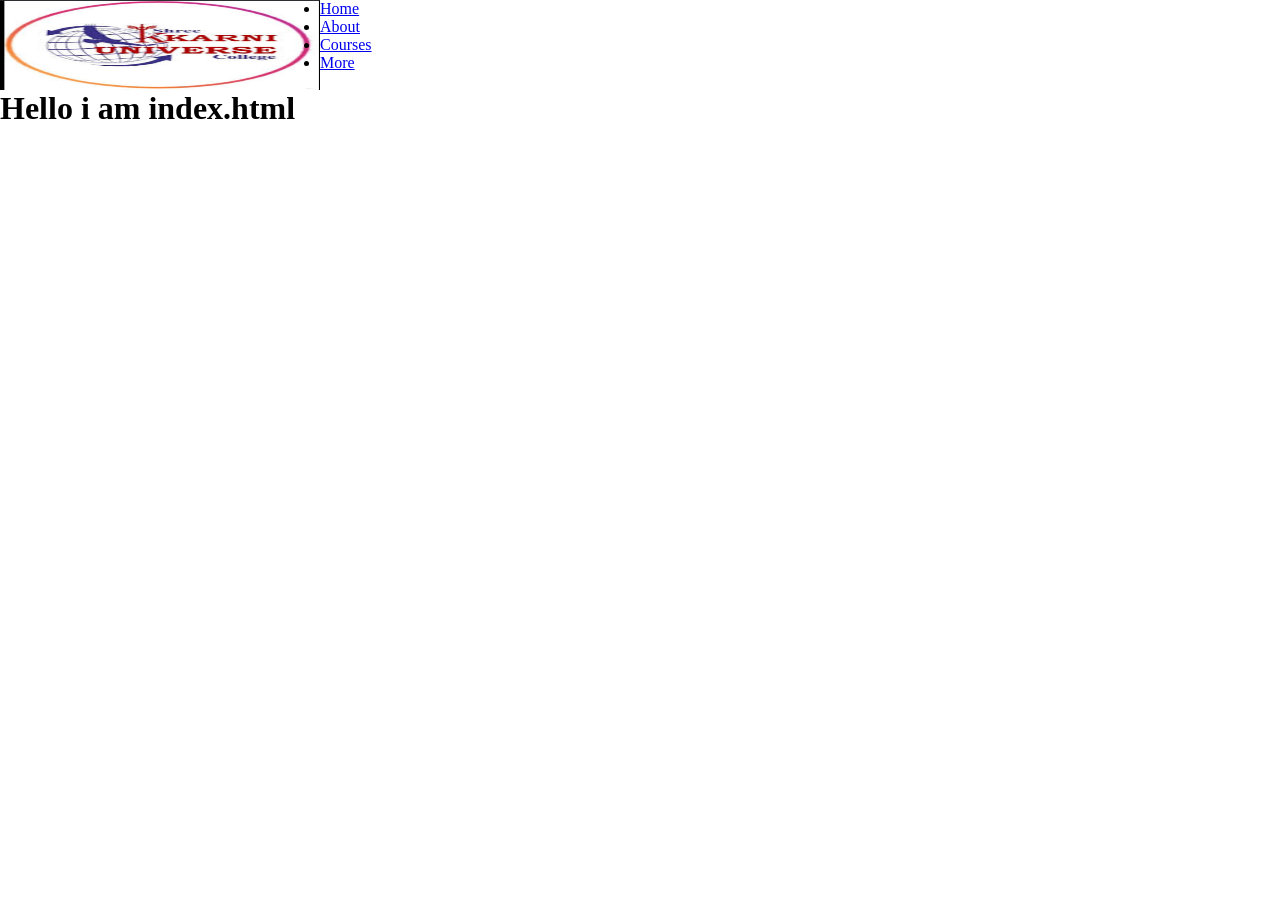
==== index.html @ dfc06209 "Update index.html" ====
<html>
  <head>
    <title> this is my first project</title>
    <link rel="stylesheet" href="css/style.css">
    <meta name="viewport" content="width=device-width,initial-scale=1.0">
    
  </head>
  <body>
    <div id="callMenu"></div>
    <script>
      fetch("header.html")
        .then(response=>response.text())
        .then(data=>{
          document.getElementById("callMenu")
          .innerHTML=data;
        });
    </script>
    <h1>Hello i am index.html</h1>
    
   </body>
 </html>
---- css/style.css ----
*{
  margin:0;
  padding:0;
}
.header{ 
  height:10%;
  width:100%;
  display:flex;
}
.logo{
  width:25%;
  background-color:gray;
}
.logo a{
  width:100%;
  height:100%;
  display:flex;
  justify-content:center;
 }
 .logo a img {
  height:auto;
  width:auto;
}
.menu{
  width:75%;
  background-color:black;
  display:flex;
}
.menu .menubar{
  width:100%;
  height:100%;
}
.menu .menubar ul{
  display:flex;
  height:100%;
  width:100%;
  align-items:center;
  justify-content:space-around;
  }
.menu ul li{
  list-style-type:none;
  padding-bottom:2.5%;
}
.menu ul li a{
  text-decoration:none;
  color:white;
  font-size:1.5vw; 
  position:absolute;
}
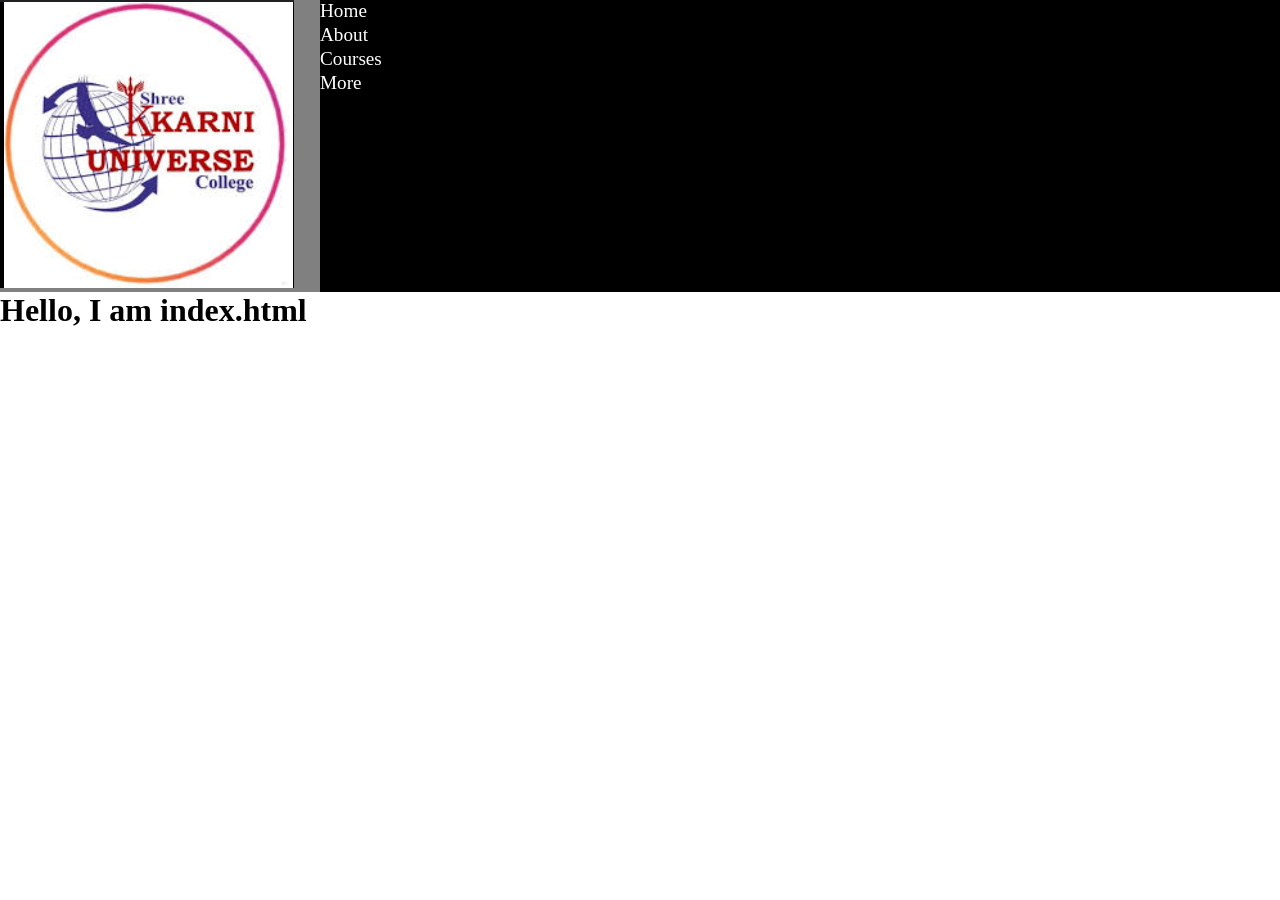
==== commit 692a54d5: "Update index.html" ====
--- a/index.html
+++ b/index.html
@@ -1,21 +1,25 @@
-<html>
-  <head>
-    <title> this is my first project</title>
+<!DOCTYPE html>
+<html lang="en">
+<head>
+    <meta charset="UTF-8">
+    <meta name="viewport" content="width=device-width, initial-scale=1.0">
     <link rel="stylesheet" href="css/style.css">
-    <meta name="viewport" content="width=device-width,initial-scale=1.0">
-    
-  </head>
-  <body>
-    <div id="callMenu"></div>
-    <script>
-      fetch("header.html")
-        .then(response=>response.text())
-        .then(data=>{
-          document.getElementById("callMenu")
-          .innerHTML=data;
+    <title>My First Project</title>
+</head>
+
+<body>
+
+<div id="callMenu"></div>
+
+<script>
+    fetch("header.html")
+        .then(response => response.text())
+        .then(data => {
+            document.getElementById("callMenu").innerHTML = data;
         });
-    </script>
-    <h1>Hello i am index.html</h1>
-    
-   </body>
- </html>
+</script>
+
+<h1>Hello, I am index.html</h1>
+
+</body>
+</html>
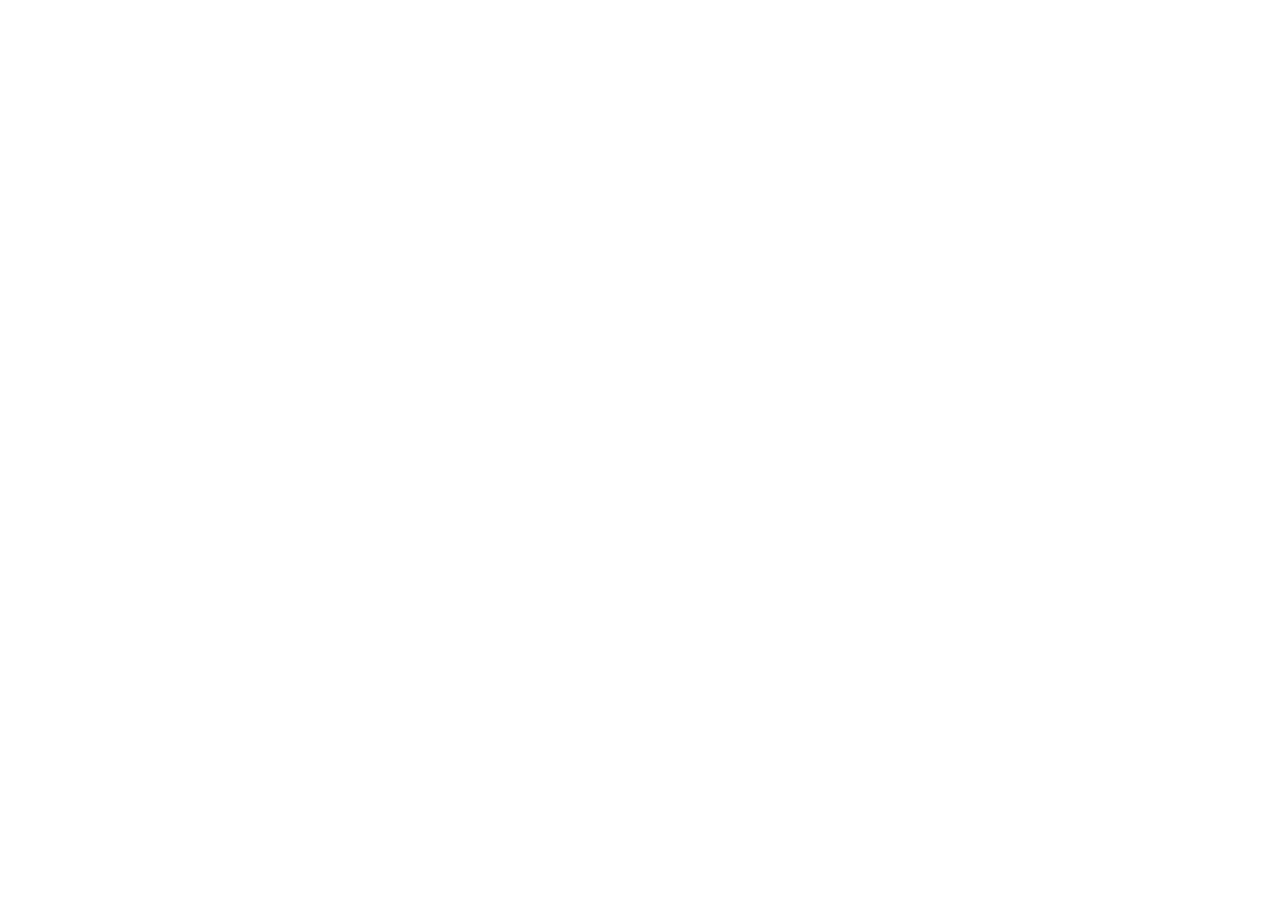
==== commit 8bb2d853: "Update index.html" ====
--- a/index.html
+++ b/index.html
@@ -1,25 +1,11 @@
-<!DOCTYPE html>
-<html lang="en">
-<head>
-    <meta charset="UTF-8">
-    <meta name="viewport" content="width=device-width, initial-scale=1.0">
+<html>
+  <head>
+    <title>This is college website build during training programe of the students</title>
     <link rel="stylesheet" href="css/style.css">
-    <title>My First Project</title>
-</head>
-
-<body>
-
-<div id="callMenu"></div>
-
-<script>
-    fetch("header.html")
-        .then(response => response.text())
-        .then(data => {
-            document.getElementById("callMenu").innerHTML = data;
-        });
-</script>
-
-<h1>Hello, I am index.html</h1>
-
-</body>
+    <meta name="viewport" content="width=device-width,initial-scale=1.0">
+    <script src="js/menu.js" defer></script>
+  </head>
+  <body>
+    <div id="header"></div>
+  </body>
 </html>
--- a/css/style.css
+++ b/css/style.css
@@ -1,50 +1,60 @@
-*{
-  margin:0;
-  padding:0;
+* {
+  margin: 0;
+  padding: 0;
 }
-.header{ 
-  height:10%;
-  width:100%;
-  display:flex;
+
+.header {
+  width: 100%;
+  height: 10vh;
+  display: flex;
 }
-.logo{
-  width:25%;
-  background-color:gray;
+
+.logo {
+  width: 40%;           /* Increased logo area */
+  background-color: black;
+  display: flex;
 }
-.logo a{
-  width:100%;
-  height:100%;
-  display:flex;
-  justify-content:center;
- }
- .logo a img {
-  height:auto;
-  width:auto;
+
+.logo a {
+  display: flex;
+  justify-content: center;
+  width: 100%;
+  height: 100%;
 }
-.menu{
-  width:75%;
-  background-color:black;
-  display:flex;
+
+.logo a img {
+  width: auto;           /* Makes logo larger */
+  height: auto;
+   align-items: center;
 }
-.menu .menubar{
-  width:100%;
-  height:100%;
+
+.menu {
+  width: 70%;
+  background-color: gray;
+  display: flex;
 }
-.menu .menubar ul{
-  display:flex;
-  height:100%;
-  width:100%;
-  align-items:center;
-  justify-content:space-around;
-  }
-.menu ul li{
-  list-style-type:none;
+
+.menu .menubar {
+  width: 100%;
+  height: 100%;
+}
+
+.menu .menubar ul {
+  display: flex;
+  height: 100%;
+  width: 100%;
+  align-items: center;
+  justify-content: space-around;
+}
+
+.menu .menubar ul li {
+  list-style-type: none;
   padding-bottom:2.5%;
 }
-.menu ul li a{
-  text-decoration:none;
-  color:white;
-  font-size:1.5vw; 
+
+.menu .menubar ul li a {
+  text-decoration: none;
+  color: black;
+  font-size: 1.5vw;
   position:absolute;
 }
-
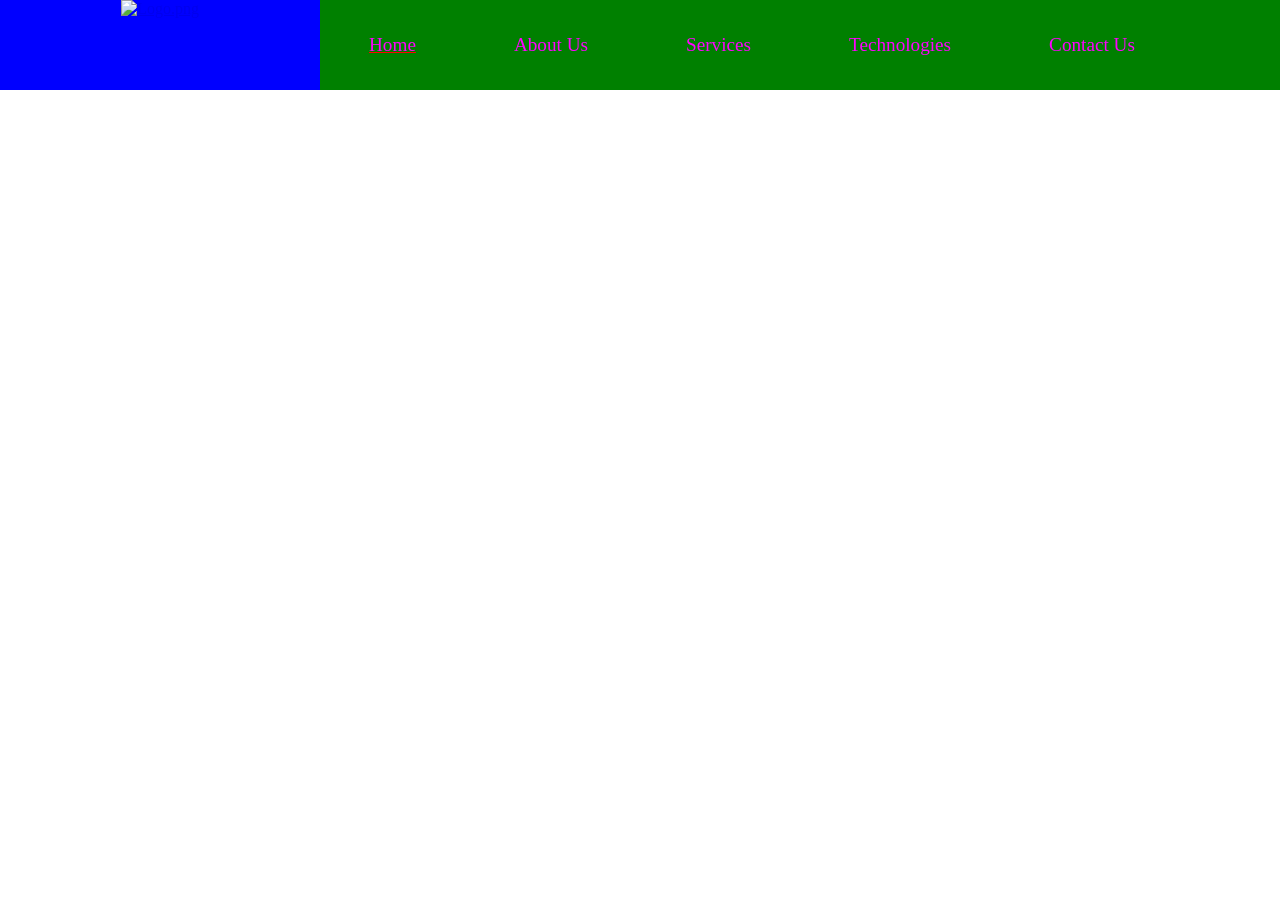
==== commit 7cac4960: "Update index.html" ====
--- a/index.html
+++ b/index.html
@@ -6,6 +6,11 @@
     <script src="js/menu.js" defer></script>
   </head>
   <body>
-    <div id="header"></div>
+    <div id="header"> 
+      <div class="logo">
+        <a href="www.google.com">
+            <img src="images/Screenshot 2025-11-25 141311.png" alt="logo">
+        </a>
+    </div>
   </body>
 </html>
--- a/css/style.css
+++ b/css/style.css
@@ -1,3 +1,4 @@
+
 * {
   margin: 0;
   padding: 0;
@@ -5,56 +6,181 @@
 
 .header {
   width: 100%;
-  height: 10vh;
-  display: flex;
+  height: 10%;
+  background-color: red;
+  display:flex;
 }
 
 .logo {
-  width: 40%;           /* Increased logo area */
-  background-color: black;
-  display: flex;
+  width: 25%;
+  height: 100%;
+  background-color: blue;
 }
 
 .logo a {
-  display: flex;
+  height: 100%;
+  width: 100%;
+  display:flex;
   justify-content: center;
-  width: 100%;
-  height: 100%;
 }
 
 .logo a img {
-  width: auto;           /* Makes logo larger */
+  width: auto;
   height: auto;
-   align-items: center;
 }
 
 .menu {
-  width: 70%;
-  background-color: gray;
-  display: flex;
+  width: 75%;
+  height: 100%;
+  background-color: green;
 }
 
 .menu .menubar {
-  width: 100%;
   height: 100%;
+  width: 100%; 
 }
 
 .menu .menubar ul {
-  display: flex;
+  width: 90%;
   height: 100%;
-  width: 100%;
+  display:flex;
+  justify-content: space-around;
   align-items: center;
-  justify-content: space-around;
 }
 
-.menu .menubar ul li {
-  list-style-type: none;
-  padding-bottom:2.5%;
+.menubar ul li {
+  position: relative;
+  list-style: none;
+  height: 100%;  
+  display: flex;
+  align-items: center;
 }
 
-.menu .menubar ul li a {
+.menubar ul li a {
   text-decoration: none;
-  color: black;
+  color: magenta;
   font-size: 1.5vw;
-  position:absolute;
+  display: flex;
+  justify-content: center;
+  align-items: center;
+  height: 100%;
+  position: static !important;
 }
+
+.menu .mobilebar {
+  height: 100%;
+  width: 0%;
+}
+
+.menu .menubar ul li .submenu {
+  display: none;
+  position: absolute;
+  top:100%;
+  left: 50%;
+  transform: translateX(-50%);
+  background: magenta;
+  border: 1px solid black;
+  width: 200px;
+  height: auto;
+  flex-direction:column;
+  padding:5px 0;
+  z-index: 10;
+}
+
+.menu .menubar ul li .submenu li{
+  list-style: none;
+  padding: 8px 5%;
+  width: 90%;
+  display: flex;
+  justify-content: center;
+  align-items: center; 
+}
+
+.menu .menubar ul li .submenu li a{
+  font-size:1vw;
+  color: white;
+  text-align: center;
+  display: inline-block;
+  max-width: 100%;
+  /* position: absolute; */
+  white-space: nowrap;
+  overflow: hidden;
+  text-overflow: ellipsis;
+}
+
+.menu .menubar ul li:hover .submenu {
+  display: block;
+}
+
+.menu .menubar ul .underline_current > a {
+    text-decoration: underline;
+    text-decoration-color: red;
+}
+
+@media (max-width: 576px) {
+  .header {
+    height: 5%;
+    background: white;
+  }
+
+  .header .logo {
+    width: 80%;
+    background-color: white;
+  }
+
+  .header .logo a {
+    width: 50%;
+    background-color: white;
+    justify-content: none;
+    padding-left: 20%;
+  }
+
+  .header .menu {
+    width: 20%;
+    background-color: white;
+  }
+
+  .header .menu .menubar{
+    width: 0%;
+    height: 0%;
+  }
+
+  .header .menu .mobilebar {
+    width: 100%;
+    height: 100%;
+  }
+
+  .header .menu .mobilebar .hamburger {
+    width: 100%;
+    height: 100%;
+    display: flex;
+    justify-content: center;
+    align-items: center;
+    cursor: pointer;
+    background:green;
+  }
+
+  .header .menu .mobilebar .hamburger span {
+    display: block;
+    width: 20px;
+    height: 2px;
+    background: white;
+    border-radius: 2px;
+    box-shadow: 0 7px 0 white, 0 -7px 0 white;
+  }
+
+  .header .menu.mobile-open .menubar ul {
+    display: flex;
+    background: grey;
+    position: absolute;
+    top:5%;
+    left: 0;
+    right: 0;
+    z-index: 9;
+    flex-direction: column;
+  }
+
+
+
+  
+}
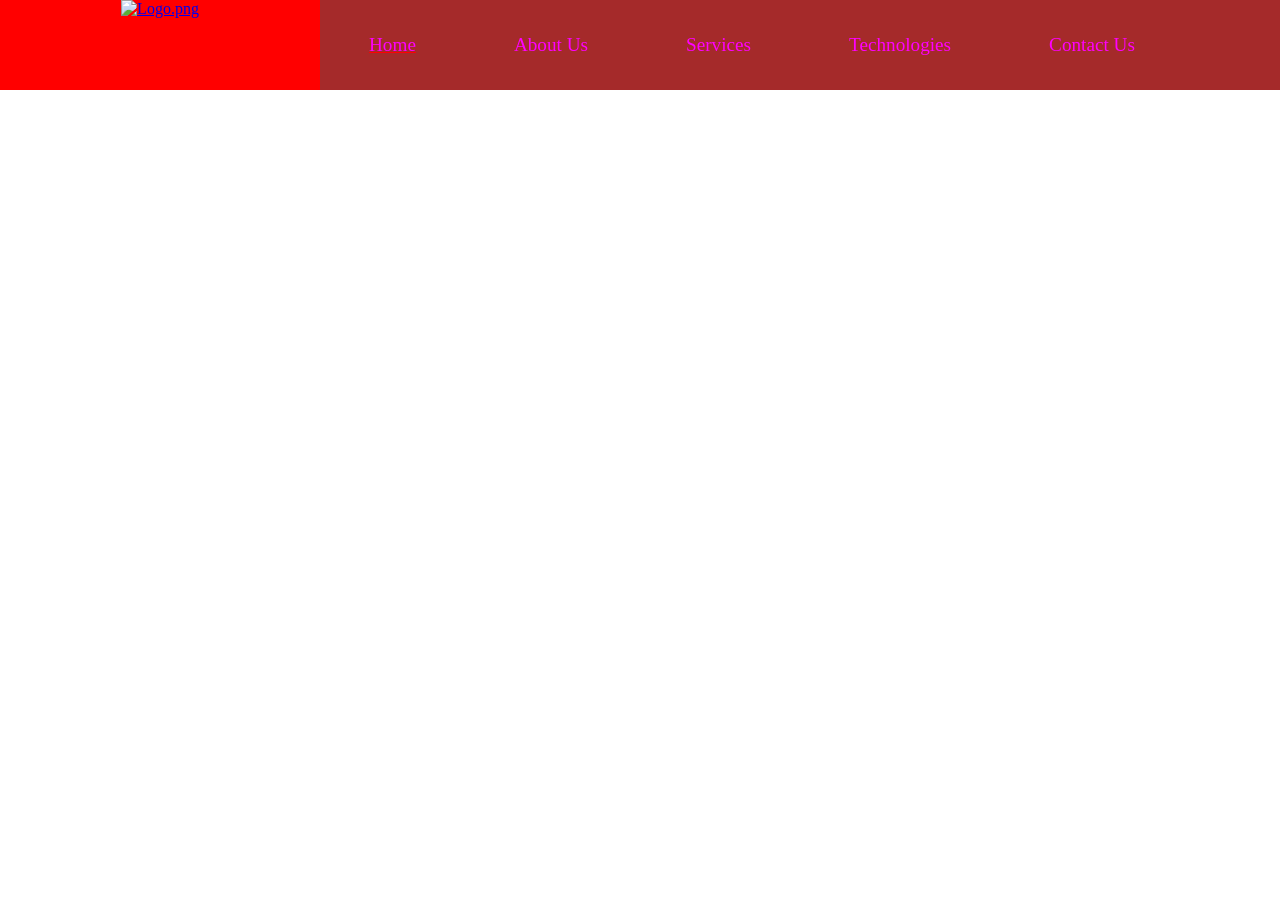
==== commit 66189fb1: "Update index.html" ====
--- a/index.html
+++ b/index.html
@@ -6,11 +6,6 @@
     <script src="js/menu.js" defer></script>
   </head>
   <body>
-    <div id="header"> 
-      <div class="logo">
-        <a href="www.google.com">
-            <img src="images/Screenshot 2025-11-25 141311.png" alt="logo">
-        </a>
-    </div>
+    <div id="header"></div> 
   </body>
 </html>
--- a/css/style.css
+++ b/css/style.css
@@ -7,14 +7,14 @@
 .header {
   width: 100%;
   height: 10%;
-  background-color: red;
+  background-color:black;
   display:flex;
 }
 
 .logo {
   width: 25%;
   height: 100%;
-  background-color: blue;
+  background-color:red;
 }
 
 .logo a {
@@ -32,7 +32,7 @@
 .menu {
   width: 75%;
   height: 100%;
-  background-color: green;
+  background-color: brown;
 }
 
 .menu .menubar {
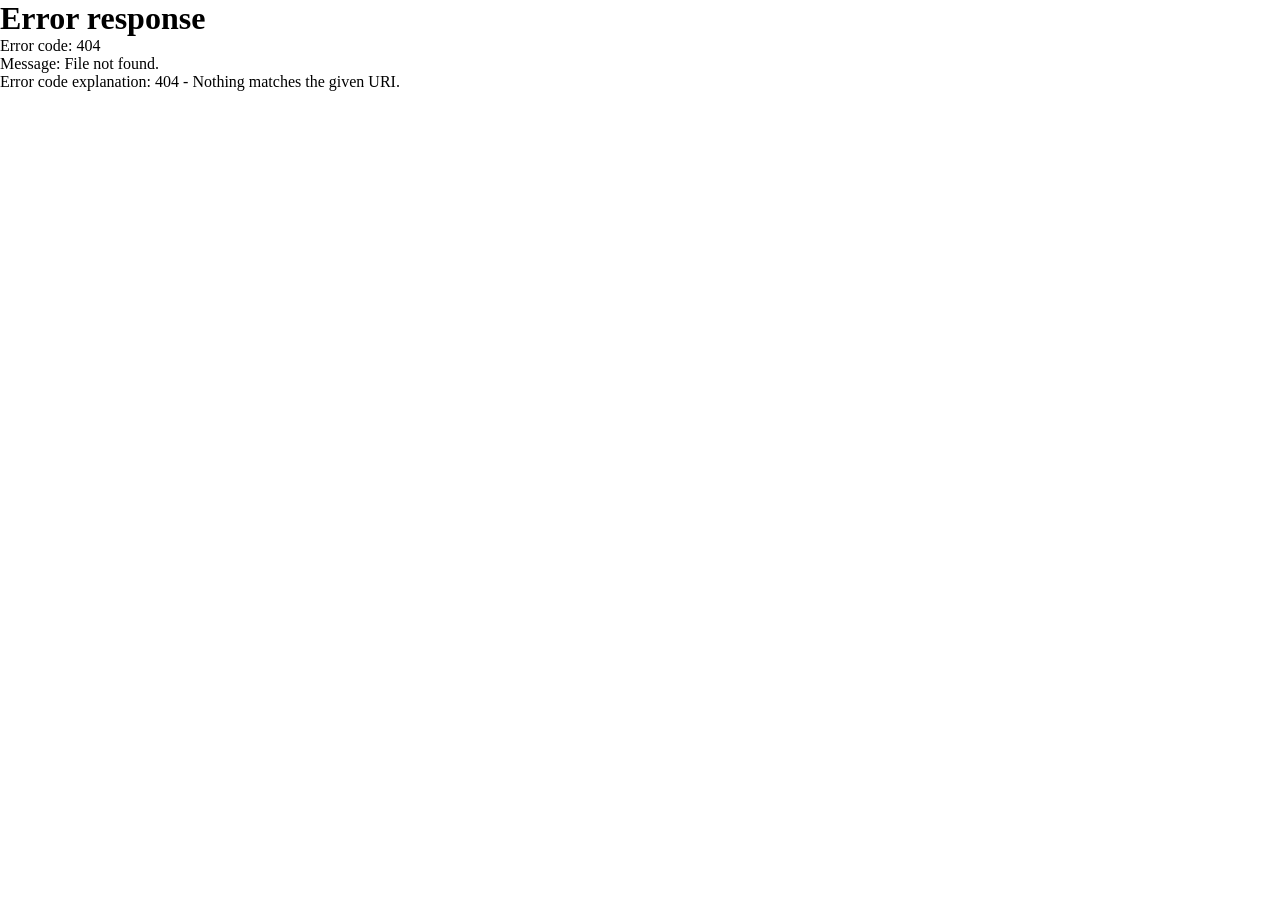
==== commit 9856ba35: "Update index.html" ====
--- a/index.html
+++ b/index.html
@@ -1,11 +1,33 @@
+
 <html>
   <head>
-    <title>This is college website build during training programe of the students</title>
+    <title>Project</title>
     <link rel="stylesheet" href="css/style.css">
     <meta name="viewport" content="width=device-width,initial-scale=1.0">
-    <script src="js/menu.js" defer></script>
   </head>
   <body>
-    <div id="header"></div> 
+    <div id="nav"></div>
+    <script>
+      fetch("navbar.html")
+      .then(res => res.text())
+      .then(data => {
+        document.getElementById("nav").innerHTML = data;
+
+        let currentpage = window.location.pathname.split("/").pop();
+        let links = document.querySelectorAll(".menu .menubar ul li a");
+        if(!currentpage  || currentpage == "#"){
+          currentpage ="index.html";
+        }
+        links.forEach(link=> {
+          console.log("current page:",currentpage);
+          let linkpage = link.getAttribute("href");
+          if (linkpage == currentpage){
+          link.closest("li").classList.add("underline_current");
+          }
+      });
+        });
+     
+    </script>
   </body>
 </html>
+     
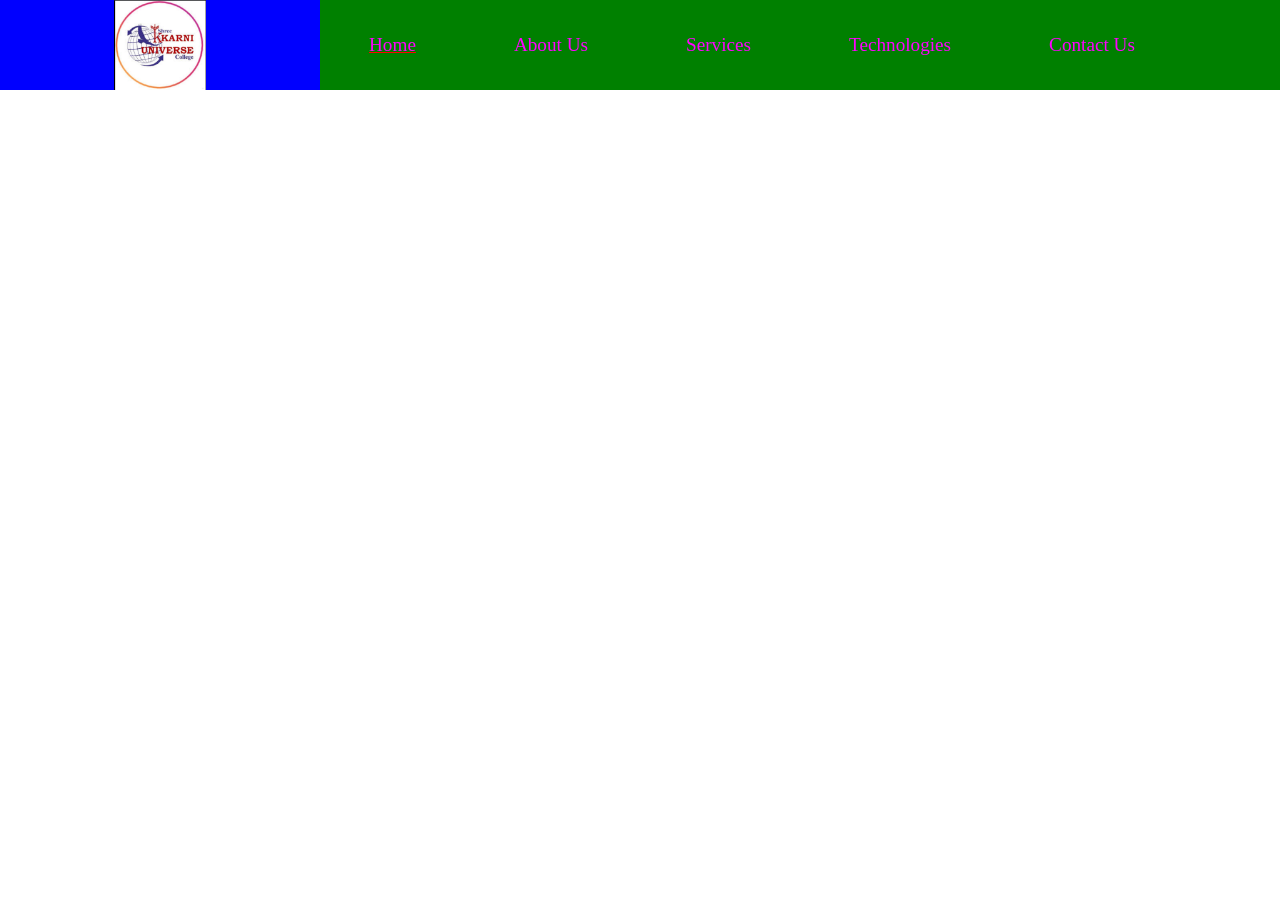
==== commit 5a4cff7f: "Update index.html" ====
--- a/index.html
+++ b/index.html
@@ -1,33 +1,13 @@
 
 <html>
   <head>
-    <title>Project</title>
+    <title>This is college website build during training programe of the students</title>
     <link rel="stylesheet" href="css/style.css">
     <meta name="viewport" content="width=device-width,initial-scale=1.0">
+    <script src="js/menu.js" defer></script>
   </head>
   <body>
-    <div id="nav"></div>
-    <script>
-      fetch("navbar.html")
-      .then(res => res.text())
-      .then(data => {
-        document.getElementById("nav").innerHTML = data;
-
-        let currentpage = window.location.pathname.split("/").pop();
-        let links = document.querySelectorAll(".menu .menubar ul li a");
-        if(!currentpage  || currentpage == "#"){
-          currentpage ="index.html";
-        }
-        links.forEach(link=> {
-          console.log("current page:",currentpage);
-          let linkpage = link.getAttribute("href");
-          if (linkpage == currentpage){
-          link.closest("li").classList.add("underline_current");
-          }
-      });
-        });
-     
-    </script>
+    <div id="header"></div>
   </body>
 </html>
-     
+
--- a/css/style.css
+++ b/css/style.css
@@ -1,3 +1,4 @@
+
 
 * {
   margin: 0;
@@ -7,14 +8,14 @@
 .header {
   width: 100%;
   height: 10%;
-  background-color:black;
+  background-color: red;
   display:flex;
 }
 
 .logo {
   width: 25%;
   height: 100%;
-  background-color:red;
+  background-color: blue;
 }
 
 .logo a {
@@ -32,7 +33,7 @@
 .menu {
   width: 75%;
   height: 100%;
-  background-color: brown;
+  background-color: green;
 }
 
 .menu .menubar {
@@ -179,8 +180,18 @@
     z-index: 9;
     flex-direction: column;
   }
+}
 
 
 
-  
-}
+
+
+
+
+
+
+
+
+
+        
+
